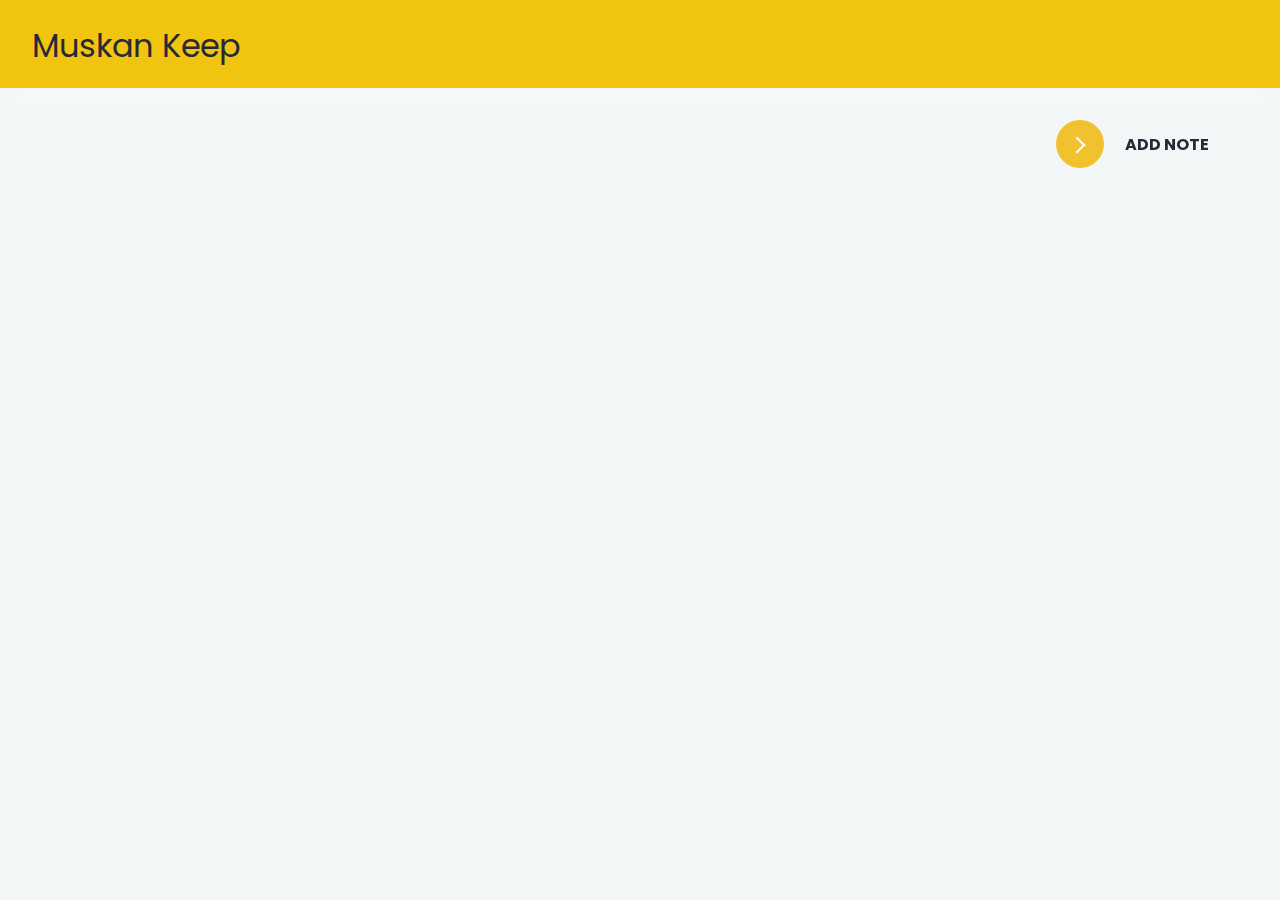
==== Google Keep Clone/index.html @ ed7724d4 "Google keep Clone" ====
<!DOCTYPE html>
<html lang="en">
  <head>
    <meta charset="UTF-8" />
    <meta name="viewport" content="width=device-width, initial-scale=1.0" />
    <link
      rel="stylesheet"
      href="https://cdnjs.cloudflare.com/ajax/libs/font-awesome/5.10.0/css/all.min.css"
      integrity="sha512-PgQMlq+nqFLV4ylk1gwUOgm6CtIIXkKwaIHp/PAIWHzig/lKZSEGKEysh0TCVbHJXCLN7WetD8TFecIky75ZfQ=="
      crossorigin="anonymous"
    />
    <title>Muskan keep Clone</title>
    <link rel="stylesheet" href="style.css" />
  </head>
  <body>
    <div class="heading">
      <h1><i class="fas fa-sticky-note"></i> Muskan Keep </h1>
    </div>

    <div class="btn-div">
      <button class="learn-more" class="add" id="add">
        <span class="circle" aria-hidden="true">
          <span class="icon arrow"></span>
        </span>
        <span class="button-text">Add note</span>
      </button>
    </div>
   
    <script src="script.js"></script>
  </body>
</html>
---- Google Keep Clone/style.css ----
@import url("https://fonts.googleapis.com/css2?family=Poppins:wght@200;400&display=swap");

* {
  margin: 0;
  padding: 0;
  box-sizing: border-box;
  outline: none;
}

body {
  background-color: #f4f7f8;
  font-family: "Poppins", sans-serif;
  display: flex;
  flex-wrap: wrap;
}

.heading {
  width: 100vw;
  height: 5.5rem;
  background-color: #f1c40f;
  color: #282936;
  box-shadow: 0px 10px 16px rgb(248, 247, 247);
}

.heading h1 {
  line-height: 5.8rem;
  margin-left: 2rem;
  font-weight: 400;
}

.add:active {
  transform: scale(0.98);
}

/* button style start  */

.btn-div {
  position: fixed;
  top: 7rem;
  right: 1rem;
  border: none;
  border-radius: 3px;
  padding: 0.5rem 1rem;
  cursor: pointer;
}

/* <!-- SUbSCRIBE THAPA TECHNICAL YOUTUBE CHANNEL https://www.youtube.com/thapatechnical --> */

button {
  position: relative;
  display: inline-block;
  cursor: pointer;
  outline: none;
  border: 0;
  vertical-align: middle;
  text-decoration: none;
  background: transparent;
  padding: 0;
  font-size: inherit;
  font-family: inherit;
}
button.learn-more {
  width: 12rem;
  height: auto;
}
button.learn-more .circle {
  transition: all 0.45s cubic-bezier(0.65, 0, 0.076, 1);
  position: relative;
  display: block;
  margin: 0;
  width: 3rem;
  height: 3rem;
  background: #f1c12e;
  border-radius: 1.625rem;
}
button.learn-more .circle .icon {
  transition: all 0.45s cubic-bezier(0.65, 0, 0.076, 1);
  position: absolute;
  top: 0;
  bottom: 0;
  margin: auto;
  background: #fff;
}
button.learn-more .circle .icon.arrow {
  transition: all 0.45s cubic-bezier(0.65, 0, 0.076, 1);
  left: 0.625rem;
  width: 1.125rem;
  height: 0.125rem;
  background: none;
}

/* <!-- SUbSCRIBE THAPA TECHNICAL YOUTUBE CHANNEL https://www.youtube.com/thapatechnical --> */

button.learn-more .circle .icon.arrow::before {
  position: absolute;
  content: "";
  top: -0.25rem;
  right: 0.0625rem;
  width: 0.625rem;
  height: 0.625rem;
  border-top: 0.125rem solid #fff;
  border-right: 0.125rem solid #fff;
  transform: rotate(45deg);
}
button.learn-more .button-text {
  transition: all 0.45s cubic-bezier(0.65, 0, 0.076, 1);
  position: absolute;
  top: 0;
  left: 0;
  right: 0;
  bottom: 0;
  padding: 0.75rem 0;
  margin: 0 0 0 1.85rem;
  color: #282936;
  font-weight: 700;
  line-height: 1.6;
  text-align: center;
  text-transform: uppercase;
}
button:hover .circle {
  width: 100%;
}
button:hover .circle .icon.arrow {
  background: #fff;
  transform: translate(1rem, 0);
}
button:hover .button-text {
  color: #fff;
}

/* button style end  */

.main {
  padding: 2rem;
}

.note {
  background-color: #fff;
  margin: 30px 20px;
  height: 200px;
  width: 400px;
  overflow-y: scroll;
  margin-top: 7rem;
  box-shadow: inset 1px 1px 0 rgba(0, 0, 0, 0.1),
    inset 0 -1px 0 rgba(0, 0, 0, 0.1);
}

.note .operation {
  display: flex;
  justify-content: flex-end;
  padding: 0.5rem;
}

.note .operation button {
  background-color: transparent;
  border: none;
  color: #fff;
  cursor: pointer;
  font-size: 1rem;
  margin-left: 0.5rem;
}

.note textarea {
  outline: none;
  font-family: inherit;
  font-size: 1.2rem;
  border: none;
  height: 300px;
  width: 100%;
  padding: 20px;
}

.fa-edit,
.fa-trash-alt {
  color: #fff;
  padding: 10px;
  background-color: #2ecc71;
  border-radius: 50%;
}

.fa-trash-alt {
  background-color: #e74c3c;
}

.fa-edit:hover {
  background-color: #fff;
  color: #27ae60;
  filter: drop-shadow(0px 10px 8px rgb(219, 218, 218));
}

.fa-trash-alt:hover {
  background-color: #fff;
  color: #e74c3c;
  filter: drop-shadow(0px 10px 8px rgb(219, 218, 218));
}

.hidden {
  display: none;
}
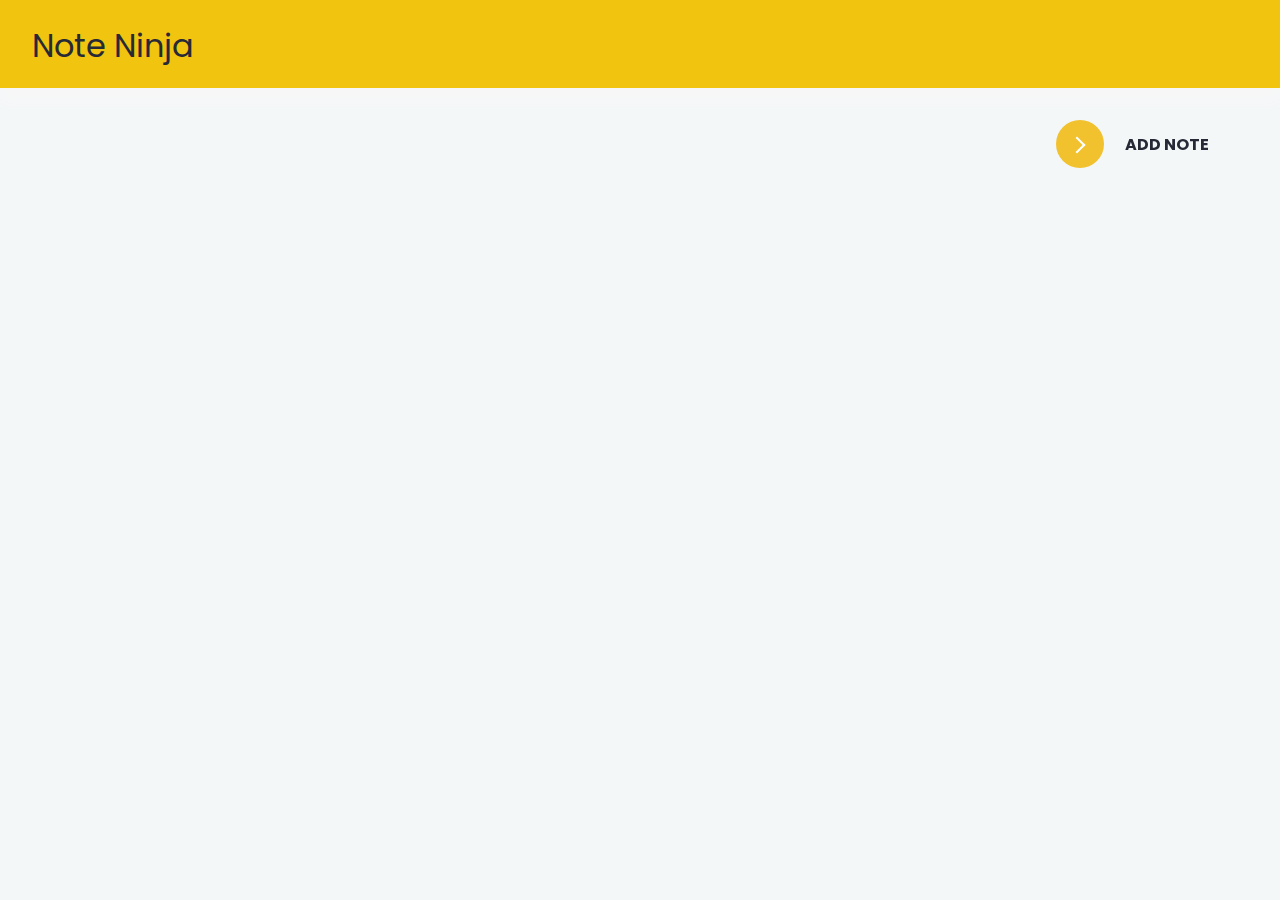
==== commit 9f6e155e: "Changes in Title and name" ====
--- a/Google Keep Clone/index.html
+++ b/Google Keep Clone/index.html
@@ -9,12 +9,12 @@
       integrity="sha512-PgQMlq+nqFLV4ylk1gwUOgm6CtIIXkKwaIHp/PAIWHzig/lKZSEGKEysh0TCVbHJXCLN7WetD8TFecIky75ZfQ=="
       crossorigin="anonymous"
     />
-    <title>Muskan keep Clone</title>
+    <title>Note Ninja </title>
     <link rel="stylesheet" href="style.css" />
   </head>
   <body>
     <div class="heading">
-      <h1><i class="fas fa-sticky-note"></i> Muskan Keep </h1>
+      <h1><i class="fas fa-sticky-note"></i> Note Ninja </h1>
     </div>
 
     <div class="btn-div">
